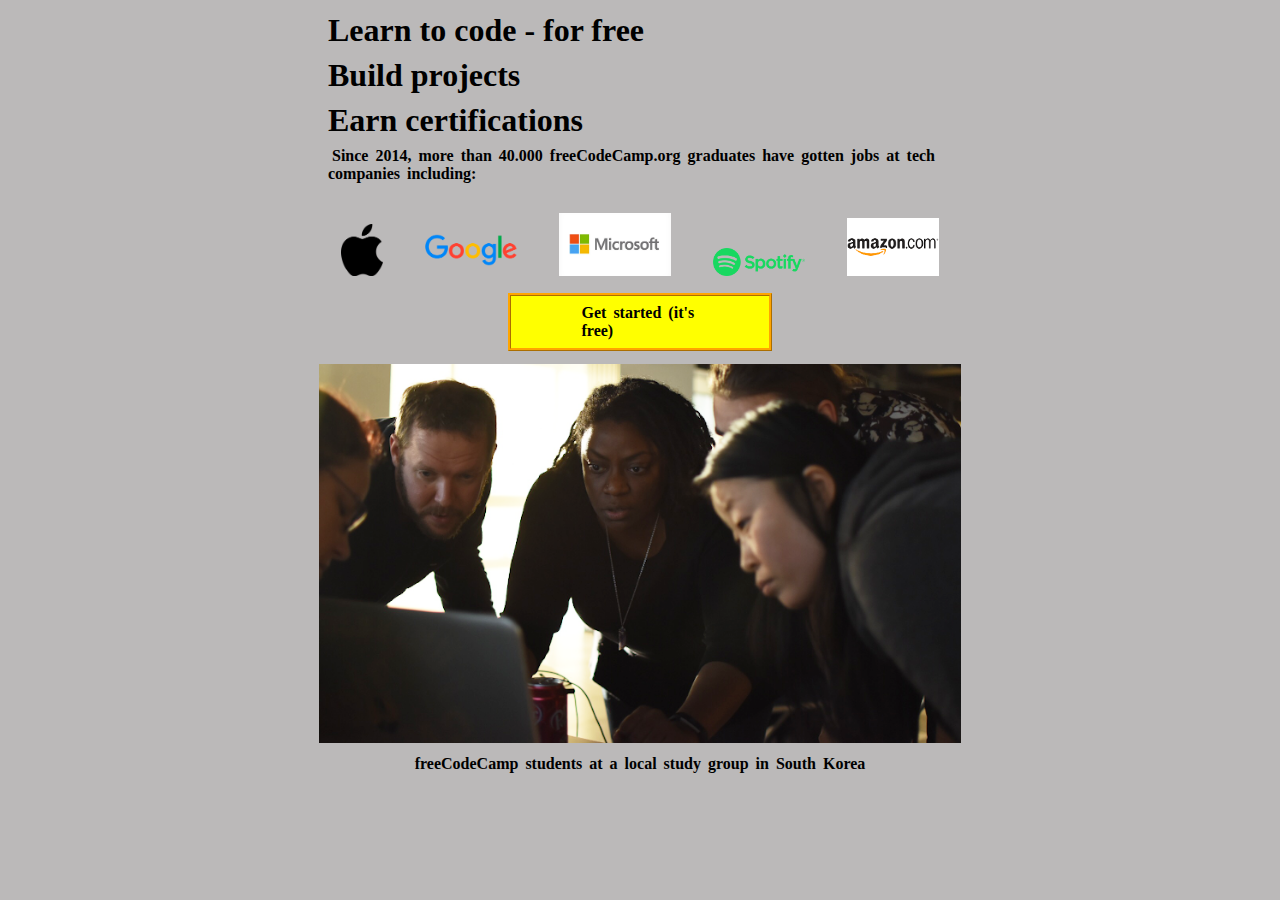
==== index.html @ 12941663 "css" ====
<!DOCTYPE html>
<html lang="en">
<head>
    <meta charset="UTF-8">
    <meta http-equiv="X-UA-Compatible" content="IE=edge">
    <meta name="viewport" content="width=device-width, initial-scale=1.0">
    <title>css pages</title>
    <link rel="stylesheet" href="./juanjo.css">
</head>
<body>
    <!-- <h1 id="titulo" class="titulo
    principal">Hola Mundo</h1>
    <h2>Hello</h2>
    <p>Las estrellas les dicen hola</p>
    <ol>
        <li>Charlie y la fabrica de chocolate</li>
        <li>Hollywood</li>
    </ol>
    <p class="georgia">They dont really care about us</p>
    <div>Texto</div>
    <p>Debajo</p> -->

    <h1 id="titulo">Learn to code - for free</h1>
    <h2>Build projects</h2>
    <h2>Earn certifications</h2>
    <p><strong>Since 2014, more than 40.000 freeCodeCamp.org graduates have gotten jobs 
        at tech companies including:<strong></p>
    <div class="imagenes">
        <img src="./images/Apple_logo_black.svg (1).png" width="50px">
        <img src="./images/logo-Google.png" width="100px">
        <img src="./images/ec639019-0fde-42e1-ba01-9598859c2d28_alta-libre-aspect-ratio_default_0.jpg" width="120px">
        <img src="./images/Spotify_logo_with_text.svg.png" width="100px">
        <img src="./images/descarga.png" width="100px">
    </div>
    <div class="botton">
        <p>Get started (it's free)</p>
    </div>
    <div class="image">
        <img src="./images/wide-image-3cb329e8b3cae865be76746fbd069cd2.png" width="650px" alt="freeCodeCamp students at a local study group in South Korea">
        <p id="textI">freeCodeCamp students at a local study group in South Korea</p>
    </div>

</body>
</html>
---- juanjo.css ----
/* titulo principal
 @import url('https://fonts.googleapis.com/css2?family=Rampart+One&family=Roboto:ital,wght@0,400;1,300&display=swap');
 @import url('https://fonts.googleapis.com/css2?family=Marck+Script&display=swap');

 h1{
    color: blueviolet;
    background-color: beige;
    text-align: center;
    font-family: 'Rampart One', cursive;
    font-size: 30px;
    word-spacing: 10px;
 }

h2{
    color: darkmagenta;
    font-size: 2em;
    font-weight: 300;
    vertical-align:sub;
    white-space:unset;
    line-height: 20px;
}

 p{
    color: brown;
    background-color: honeydew;
    font-family: 'Roboto', sans-serif;
    font-variant:small-caps;
    text-decoration:overline;
 }

 li{
    color: blue;
    font-family: 'Marck Script', cursive;
    text-indent: 10px;
    text-transform: lowercase;
    letter-spacing: 3px;
    list-style:disc;
 }
 
 p.georgia{
    color:indigo;
    background-color: ghostwhite;
    font-size:6vw;
    font-style:italic;
    text-shadow: 2px 1px 5px violet;
 }

*{

    box-sizing: border-box;
}
div{
    border:double 5px;
    margin-top: 20px;
    margin-left: 5px;
    margin-right: 500px;
    margin-bottom: 15px;
    padding-top: 10px;
    padding-right: 50px;
    padding-left: 10px;
    width: 30px;
} */

* {
    margin: auto;
    padding: 4px;
    box-sizing: border-box;
}

body{
    background-color: rgb(187, 185, 185);
}

#titulo{
    width: 50%;
}

h2{
    width: 50%;
    font-size:200%;
}

p{
    width: 50%;
    text-align:initial;
    word-spacing: 3px;
}

.imagenes{
    text-align: center;
    word-spacing: 30px;
}

.botton{
    background-color: yellow;
    border:ridge orange;
    margin: 5px 500px;
    text-align: center;
    cursor: pointer;
}

.image{
    margin: auto;
    text-align: center;
}

#textI{
    text-align: center;
    margin: auto;
}
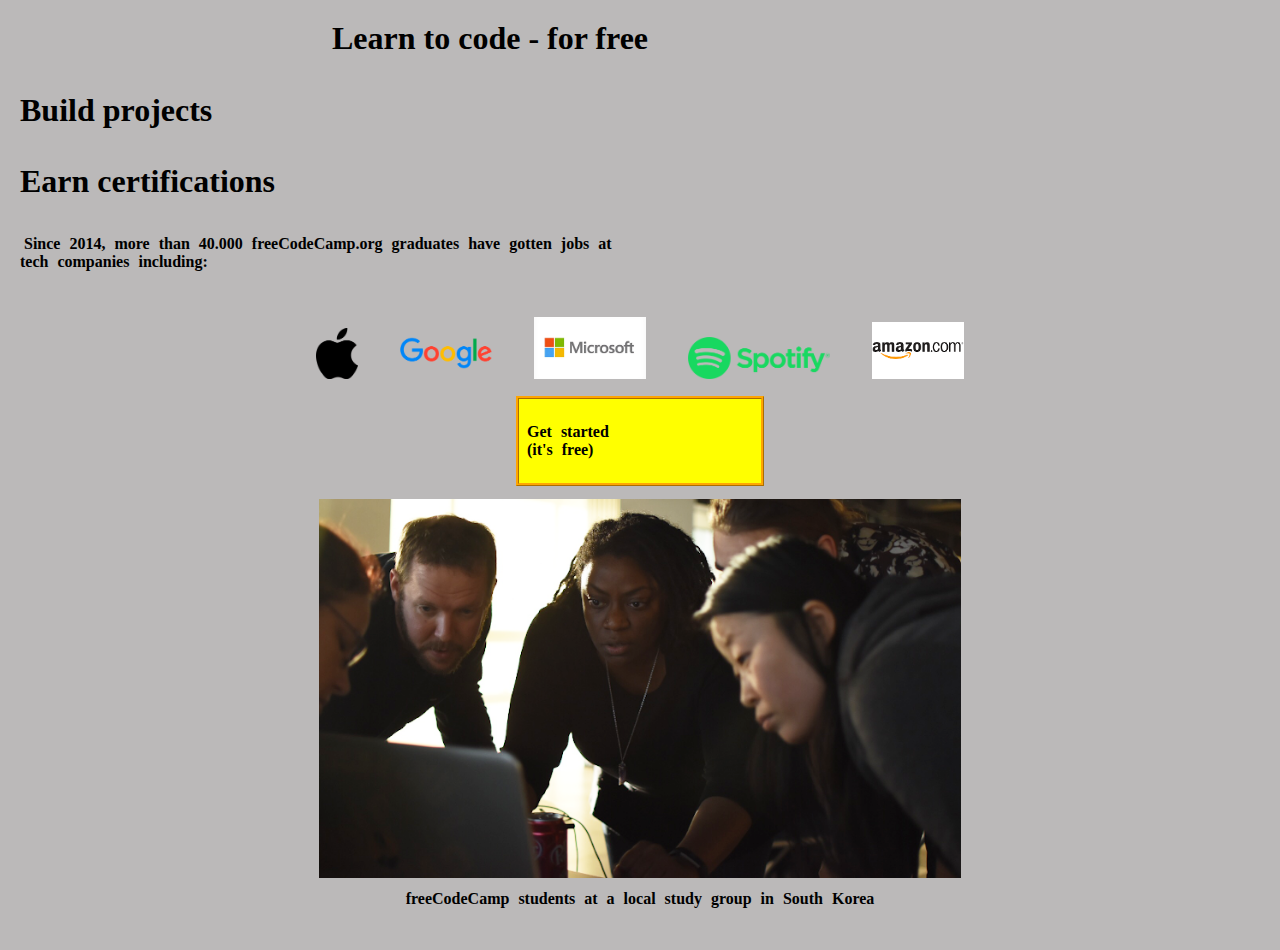
==== commit 0a8785ae: "form" ====
--- a/index.html
+++ b/index.html
@@ -29,7 +29,7 @@
         <img src="./images/Apple_logo_black.svg (1).png" width="50px">
         <img src="./images/logo-Google.png" width="100px">
         <img src="./images/ec639019-0fde-42e1-ba01-9598859c2d28_alta-libre-aspect-ratio_default_0.jpg" width="120px">
-        <img src="./images/Spotify_logo_with_text.svg.png" width="100px">
+        <img src="./images/Spotify_logo_with_text.svg.png" width="150px">
         <img src="./images/descarga.png" width="100px">
     </div>
     <div class="botton">
--- a/juanjo.css
+++ b/juanjo.css
@@ -62,7 +62,7 @@
 } */
 
 * {
-    margin: auto;
+    margin: 0auto;
     padding: 4px;
     box-sizing: border-box;
 }
@@ -73,6 +73,7 @@
 
 #titulo{
     width: 50%;
+    margin: auto;
 }
 
 h2{
@@ -83,7 +84,7 @@
 p{
     width: 50%;
     text-align:initial;
-    word-spacing: 3px;
+    word-spacing: 5px;
 }
 
 .imagenes{
